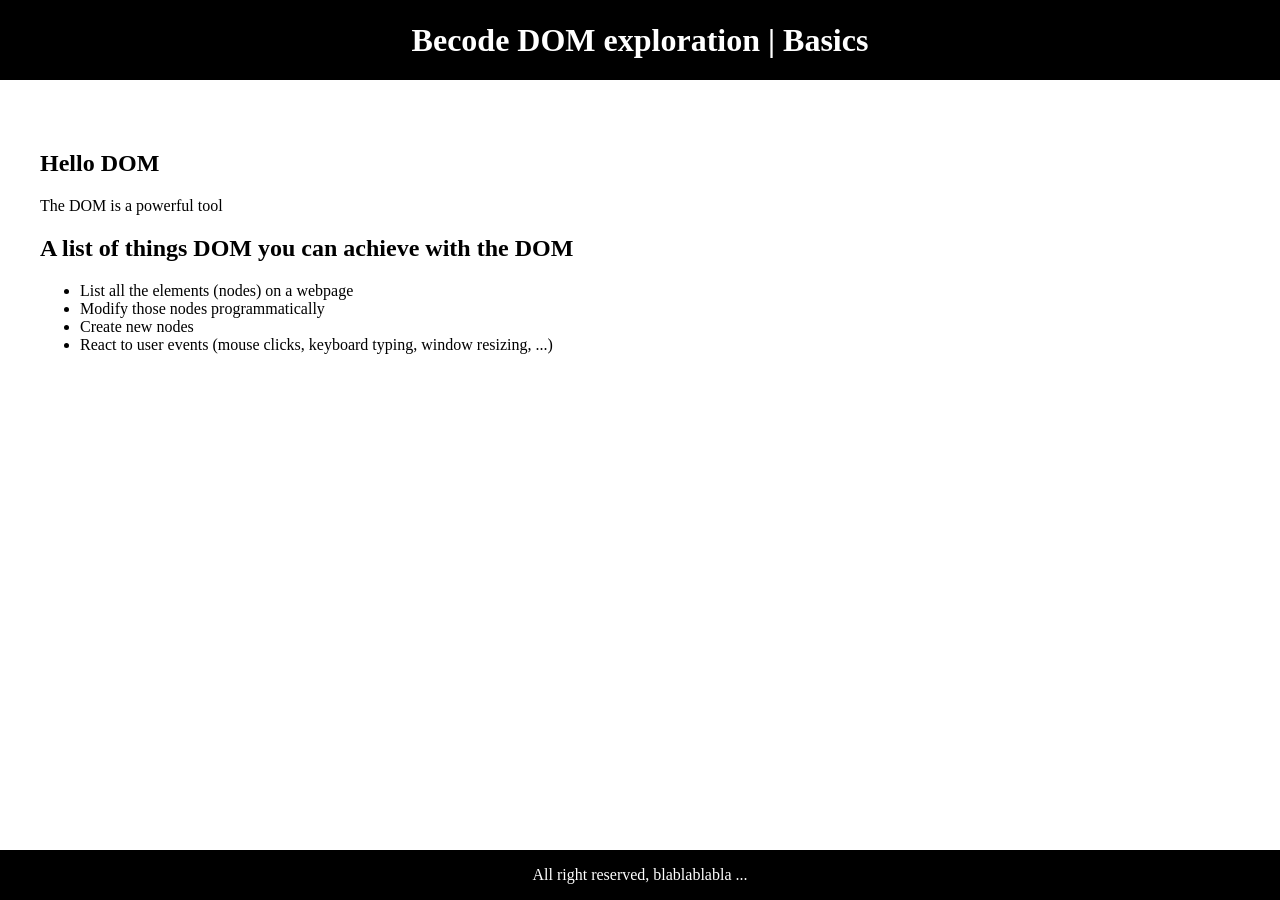
==== 1.Introduction/index.html @ 5fca9a3a "ajout des exercices du dom" ====
<!DOCTYPE html>
<html lang="en">
<head>
  <meta charset="UTF-8">
  <meta http-equiv="X-UA-Compatible" content="IE=edge">
  <meta name="viewport" content="width=device-width, initial-scale=1.0">
  <title>Exploring the DOM</title>

  <link rel="stylesheet" href="../0.Resources/style.css">
</head>
<body>
  <header>
    <h1>Becode DOM exploration | <strong>Basics</strong></h1>
  </header>

  <main>
    <section>
      <h1>Hello DOM</h1>

      <p>The DOM is a powerful tool</p>
    </section>

    <section id="content">
      <h2 title="... though non-exhaustive">A list of things DOM you can achieve with the DOM</h2>

      <ul>
        <li>List all the elements (nodes) on a webpage</li>
        <li>Modify those nodes programmatically</li>
        <li>Create new nodes</li>
        <li>React to user events (mouse clicks, keyboard typing, window resizing, ...)</li>
      </ul>
    </section>
  </main>

  <footer>
    All right reserved, blablablabla ...
  </footer>

  <script src="script.js"></script>
</body>
</html>
---- 0.Resources/style.css ----
*{
  box-sizing: border-box;
}

body{

  margin: 0 auto;
  padding: 0;
}

header, footer{
  position: fixed;
  background-color: #000;
  color: #fff;
  left: 0;
  right: 0;
  display: flex;
  justify-content: center;
  align-items: center;
}

header{
  top: 0;
  height: 80px;
}

footer{
  bottom: 0;
  height: 50px;
}

main{
  max-width: 1200px;
  margin: 150px auto;
}
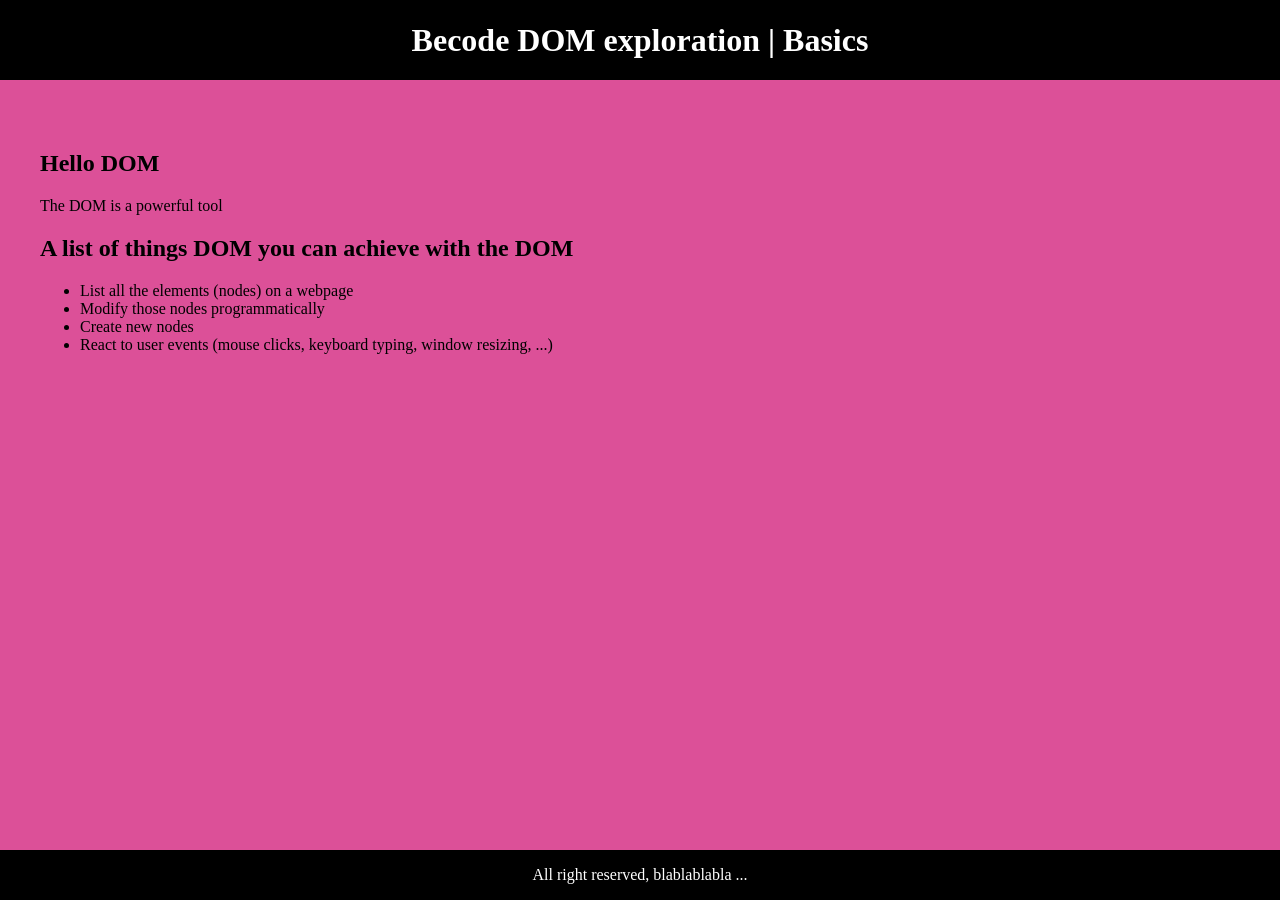
==== commit 100d27b0: "Fini introduction" ====
--- a/1.Introduction/index.html
+++ b/1.Introduction/index.html
@@ -1,11 +1,10 @@
 <!DOCTYPE html>
-<html lang="en">
+<html lang="fr">
 <head>
   <meta charset="UTF-8">
   <meta http-equiv="X-UA-Compatible" content="IE=edge">
   <meta name="viewport" content="width=device-width, initial-scale=1.0">
   <title>Exploring the DOM</title>
-
   <link rel="stylesheet" href="../0.Resources/style.css">
 </head>
 <body>
